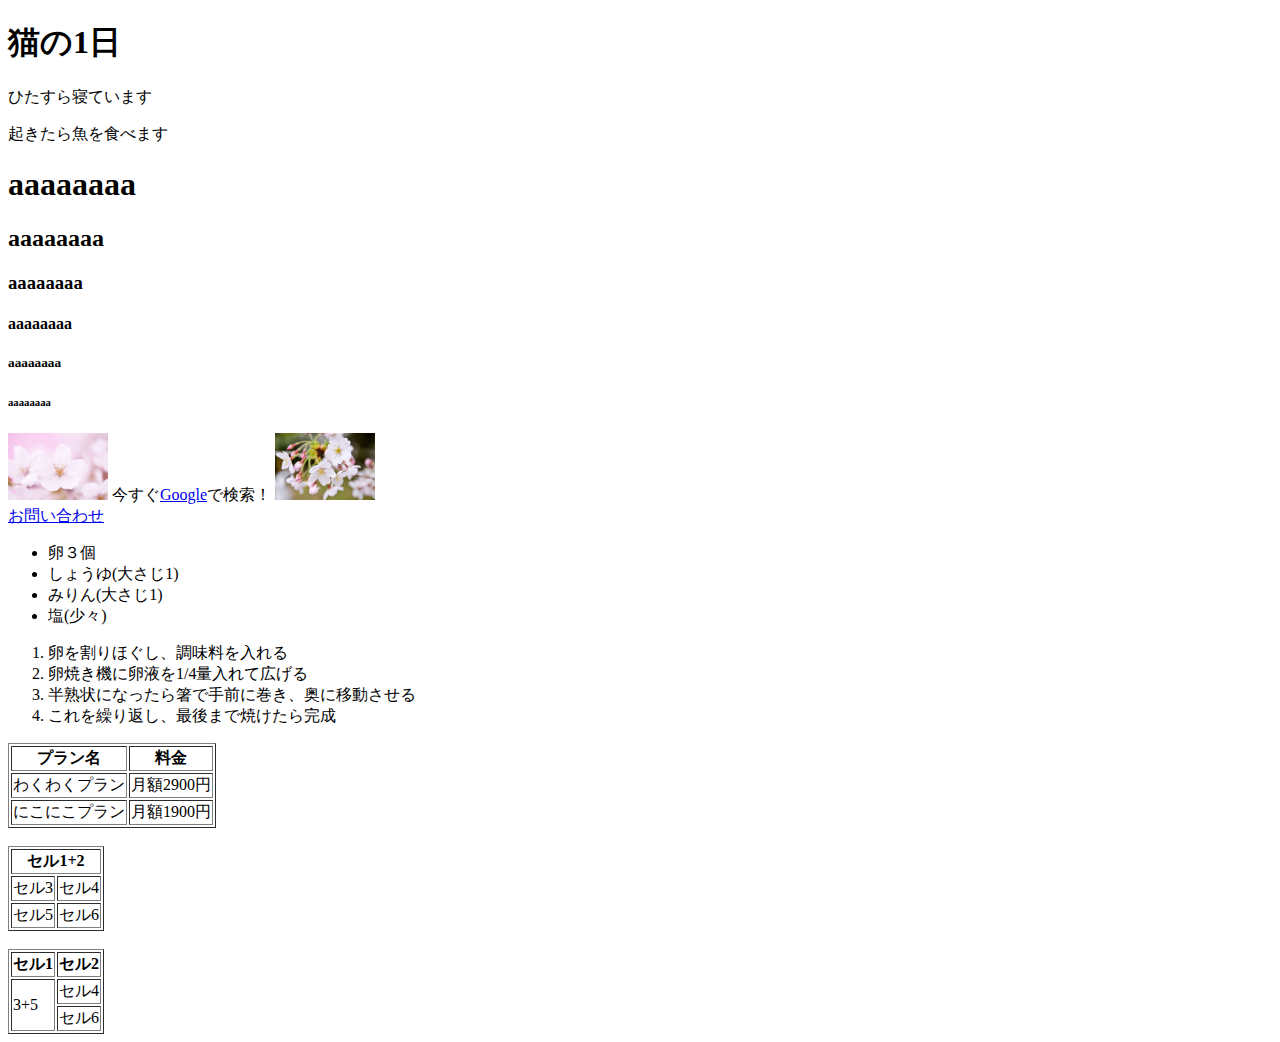
==== myfiles/c2/index2-02-1.html @ 30148911 "List add" ====
<!DOCTYPE html>
<html lang="ja">
  <head>
    <meta charset="UTF-8">
    <title>猫の実態</title>
    <meta name="description" content="猫の好きなもの、日々の生活をご紹介">
  </head>
  <body>
    <h1>猫の1日</h1>
    <p>ひたすら寝ています</p>
    <p>起きたら魚を食べます</p>
    <h1>aaaaaaaa</h1>
    <h2>aaaaaaaa</h2>
    <h3>aaaaaaaa</h3>
    <h4>aaaaaaaa</h4>
    <h5>aaaaaaaa</h5>
    <h6>aaaaaaaa</h6>
    <img src="../images/sakura2.jpg" alt="美しい桜2" width="100" hight="100">

    今すぐ<a href="https://google.co.jp">Google</a>で検索！

    <a href="https://google.co.jp">
      <img src="sakura.jpg" alt="美しい桜" width="100" hight="100">
    </a>
    <br>
    <a href="mailto:info@example.com">お問い合わせ</a>

    <ul>
      <li>卵３個</li>
      <li>しょうゆ(大さじ1)</li>
      <li>みりん(大さじ1)</li>
      <li>塩(少々)</li>
    </ul>

    <ol>
      <li>卵を割りほぐし、調味料を入れる</li>
      <li>卵焼き機に卵液を1/4量入れて広げる</li>
      <li>半熟状になったら箸で手前に巻き、奥に移動させる</li>
      <li>これを繰り返し、最後まで焼けたら完成</li>
    </ol>

    <table border="1">
      <tr>
        <th>プラン名</th>
        <th>料金</th>
      </tr>

      <tr>
        <td>わくわくプラン</td>
        <td>月額2900円</td>
      </tr>

      <tr>
        <td>にこにこプラン</td>
        <td>月額1900円</td>
      </tr>
    </table>

    <br>

    <table border="1">
      <tr>
        <th colspan="2">セル1+2</th>
      </tr>

      <tr>
        <td>セル3</td>
        <td>セル4</td>
      </tr>

      <tr>
        <td>セル5</td>
        <td>セル6</td>
      </tr>
    </table>

    <br>

    <table border="1">
      <tr>
        <th>セル1</th>
        <th>セル2</th>
      </tr>
      <tr>
        <td rowspan="2">3+5</td>
        <td>セル4</td>
      </tr>
      <tr>
        <td>セル6</td>
      </tr>
    </table>


  </body>
</html>
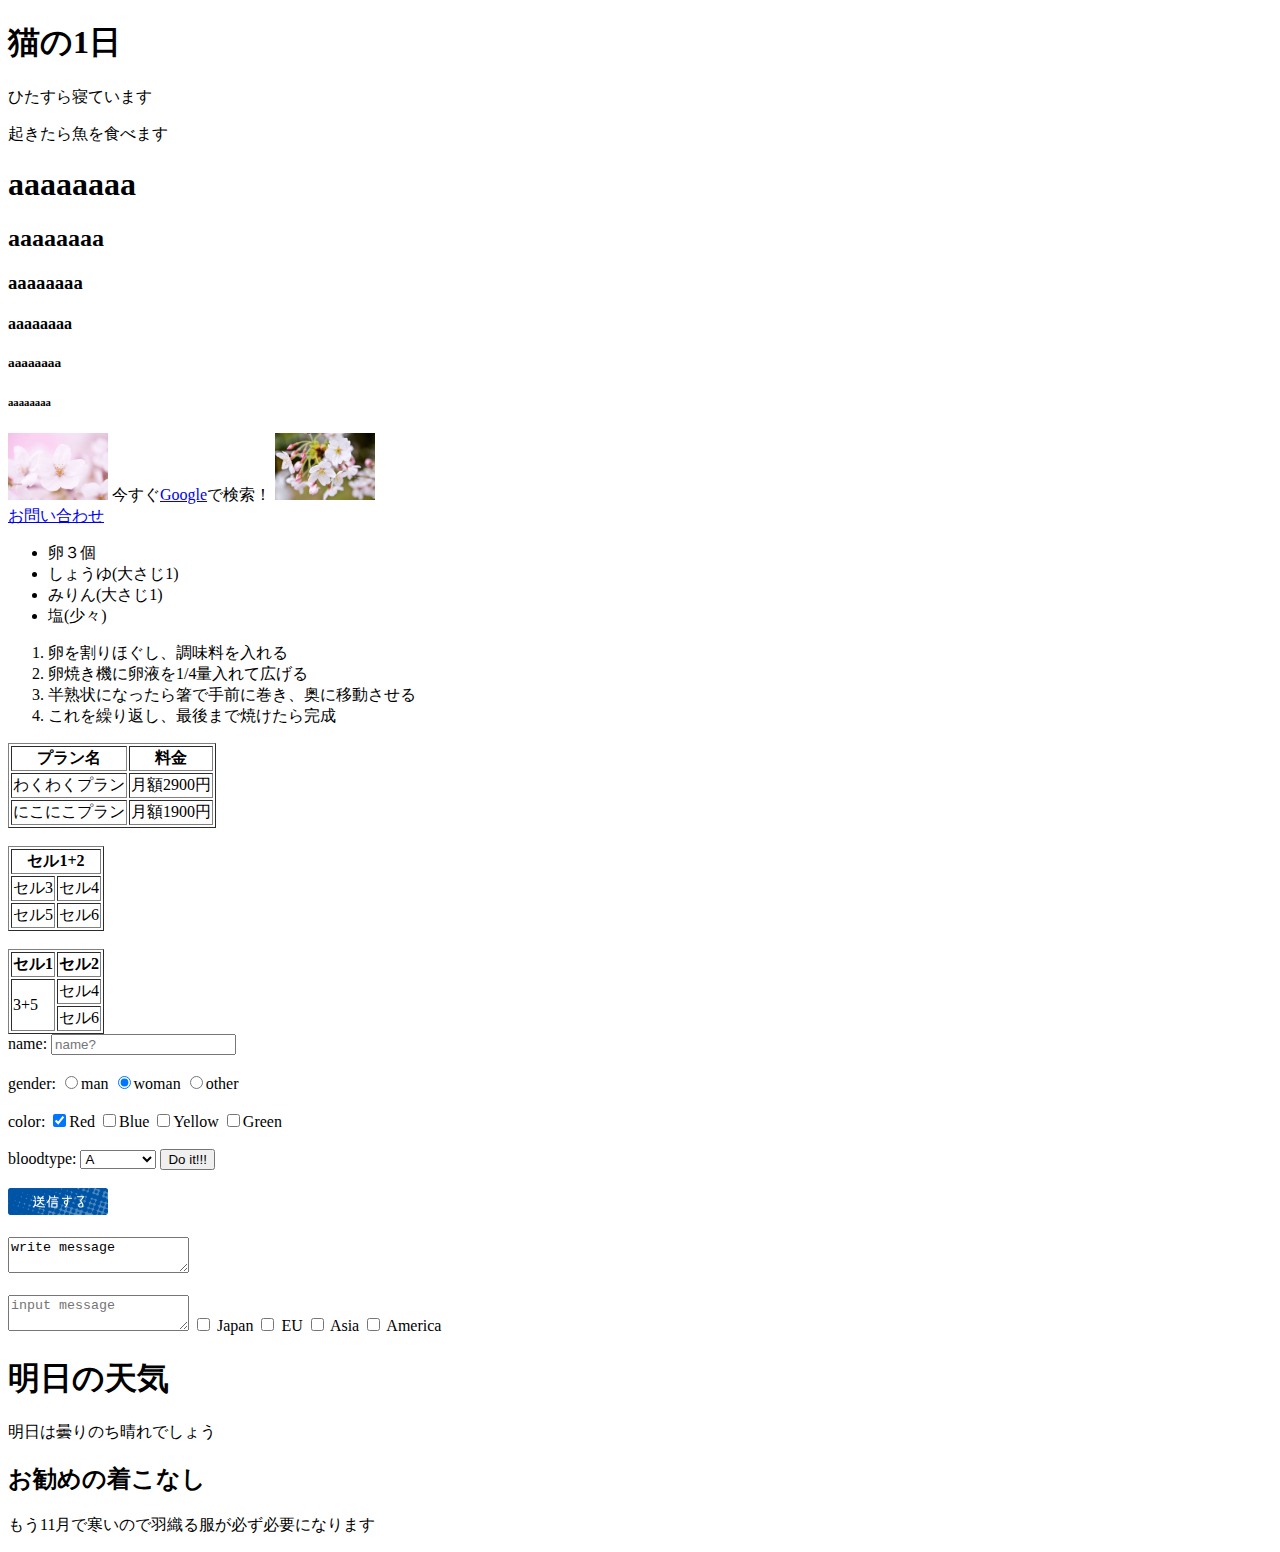
==== commit 17c231df: "P104 finish" ====
--- a/myfiles/c2/index2-02-1.html
+++ b/myfiles/c2/index2-02-1.html
@@ -91,5 +91,64 @@
     </table>
 
 
+    <form action="Hello.php" method="post" name="contact-form">
+      name:  <input type="text" placeholder="name?">
+      <br>
+      <br>
+      gender: 
+      <input type="radio" name="gender" value="man">man
+      <input type="radio" name="gender" value="woman" checked >woman
+      <input type="radio" name="gender" value="other">other
+      <br> 
+      <br>
+      color: 
+      <input type="checkbox" name="color" value="red" checked>Red
+      <input type="checkbox" name="color" value="red" >Blue
+      <input type="checkbox" name="color" value="red" >Yellow
+      <input type="checkbox" name="color" value="red" >Green
+
+      <br> 
+      <br>
+      bloodtype:  
+      <select name="bloodtype">
+        <option value="A">A</option>
+        <option value="B">B</option>
+        <option value="O">O</option>
+        <option value="AB">AB</option>
+        <option value="unknown">unknown</option>
+      </select>
+
+      <input type="submit" value ="Do it!!!">
+      <br>
+      <br>
+      <input type="image" src ="button.png" value ="Do it!!!" width="100" hight="100">
+      <br>
+      <br>
+      <textarea name="message">write message</textarea>
+      <br>
+      <br>
+      <textarea name="message2" placeholder= "input message"></textarea>
+
+      <input type="checkbox" name="travel" value="Japan" id="Japan">
+      <label for="Japan">Japan</label>
+      <input type="checkbox" name="travel" value="EU" id="EU">
+      <label for="EU">EU</label>
+      <input type="checkbox" name="travel" value="Asia" id="Asia">
+      <label for="Asia">Asia</label>
+      <input type="checkbox" name="travel" value="America" id="America">
+      <!-- <label for="America">America</label> -->
+      <label >America</label>
+
+      <article>
+        <h1>明日の天気</h1>
+        <p>明日は曇りのち晴れでしょう</p>
+      </article>
+      <article>
+        <h2>お勧めの着こなし</h2>
+        <p>もう11月で寒いので羽織る服が必ず必要になります</p>
+      </article>
+
+    </form>
+
   </body>
 </html>
